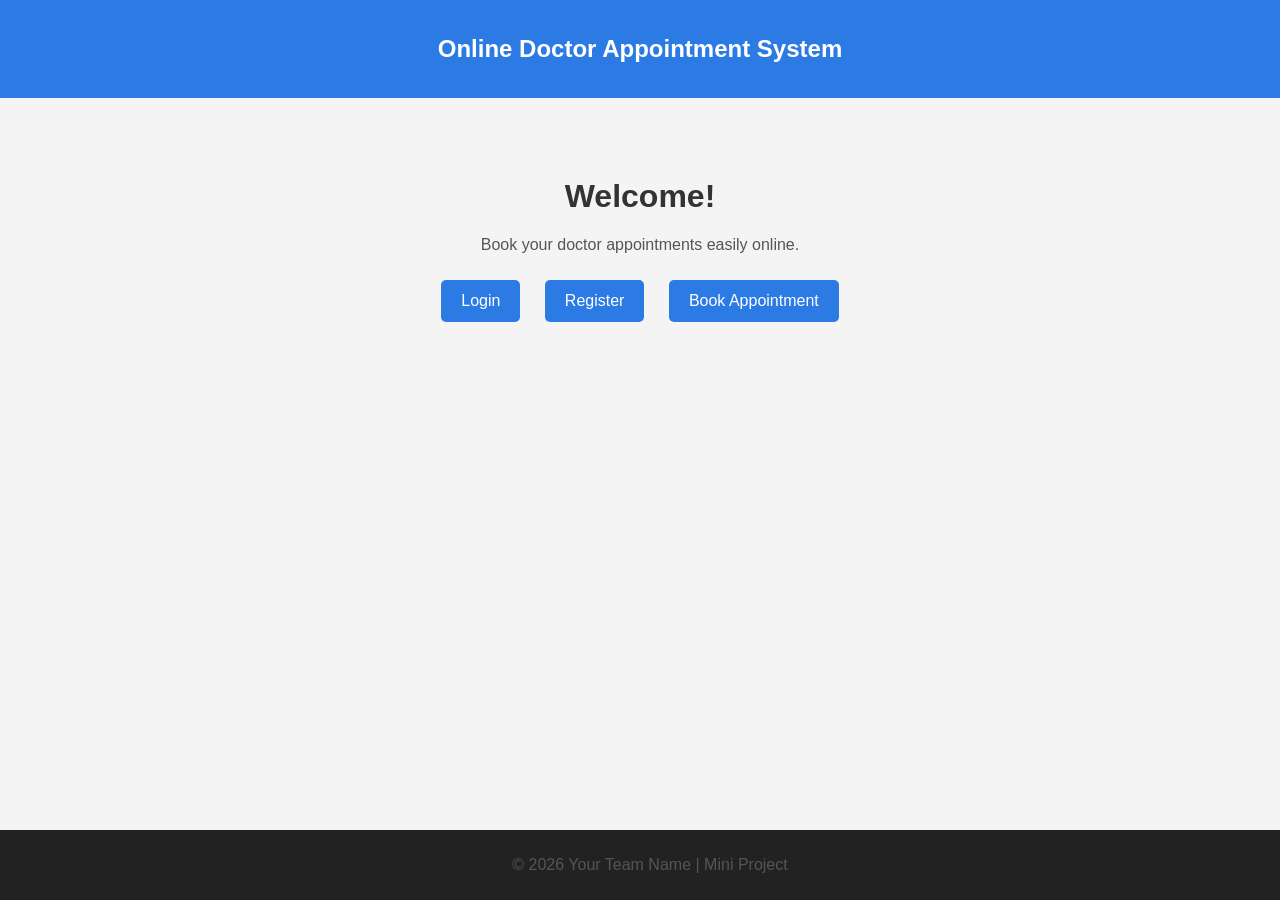
==== index.html @ 514b7b24 "Add files via upload" ====
<!DOCTYPE html>
<html>
<head>
    <title>Online Doctor Appointment</title>
    <style>
        body {
            font-family: Arial;
            margin: 0;
            padding: 0;
            background-color: #f4f4f4;
        }

        header {
            background-color: #2c7be5;
            color: white;
            padding: 15px;
            text-align: center;
        }

        .container {
            text-align: center;
            margin-top: 80px;
        }

        h1 {
            color: #333;
        }

        p {
            color: #555;
        }

        .btn {
            display: inline-block;
            padding: 12px 20px;
            margin: 10px;
            background-color: #2c7be5;
            color: white;
            text-decoration: none;
            border-radius: 5px;
        }

        .btn:hover {
            background-color: #1a5fd0;
        }

        footer {
            background-color: #222;
            color: white;
            text-align: center;
            padding: 10px;
            position: fixed;
            bottom: 0;
            width: 100%;
        }
    </style>
</head>

<body>

<header>
    <h2>Online Doctor Appointment System</h2>
</header>

<div class="container">
    <h1>Welcome!</h1>
    <p>Book your doctor appointments easily online.</p>

    <a href="login.html" class="btn">Login</a>
    <a href="register.html" class="btn">Register</a>
    <a href="appointment.html" class="btn">Book Appointment</a>
</div>

<footer>
    <p>© 2026 Your Team Name | Mini Project</p>
</footer>

</body>
</html>
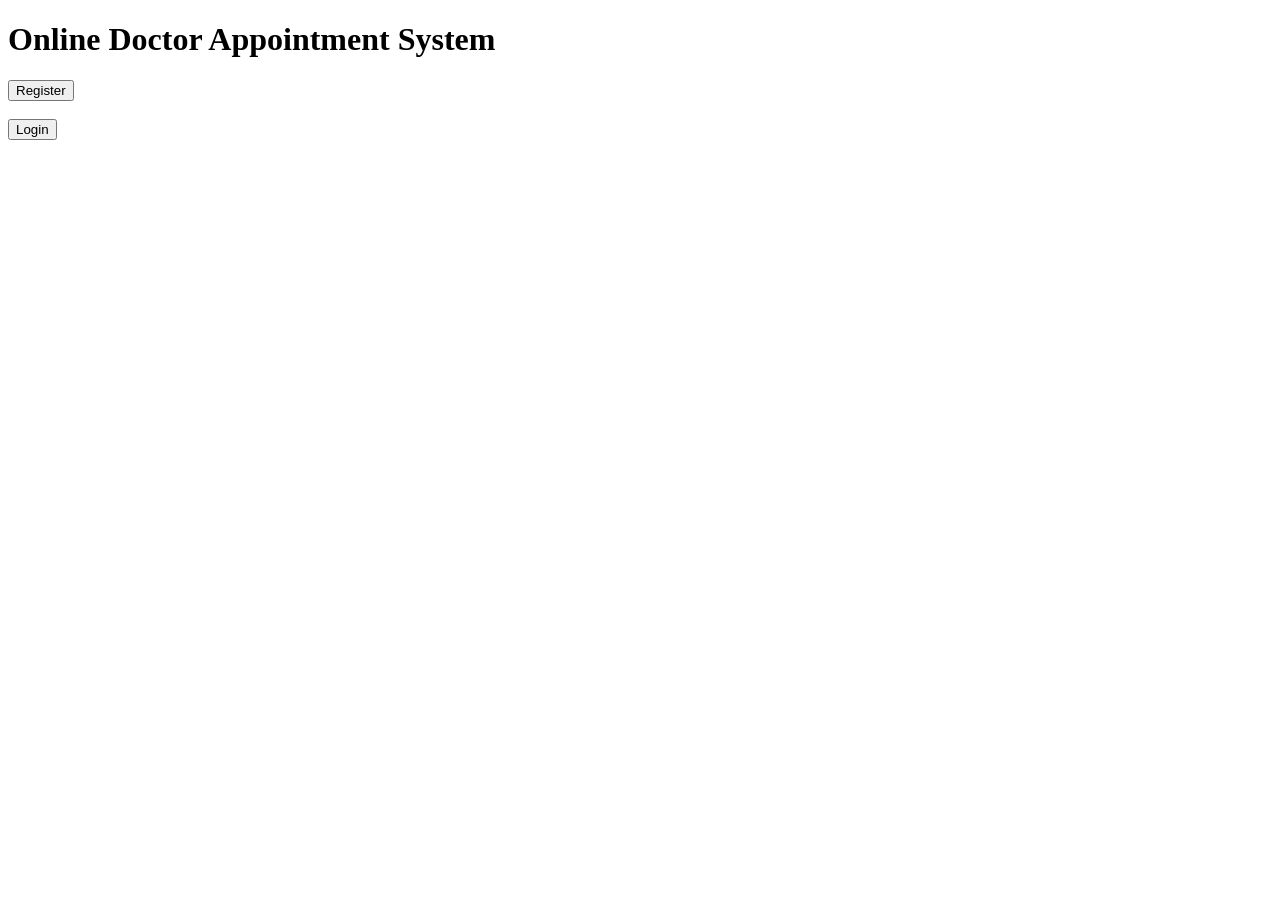
==== commit c168e39b: "Update index.html" ====
--- a/index.html
+++ b/index.html
@@ -1,79 +1,22 @@
 <!DOCTYPE html>
 <html>
 <head>
-    <title>Online Doctor Appointment</title>
-    <style>
-        body {
-            font-family: Arial;
-            margin: 0;
-            padding: 0;
-            background-color: #f4f4f4;
-        }
-
-        header {
-            background-color: #2c7be5;
-            color: white;
-            padding: 15px;
-            text-align: center;
-        }
-
-        .container {
-            text-align: center;
-            margin-top: 80px;
-        }
-
-        h1 {
-            color: #333;
-        }
-
-        p {
-            color: #555;
-        }
-
-        .btn {
-            display: inline-block;
-            padding: 12px 20px;
-            margin: 10px;
-            background-color: #2c7be5;
-            color: white;
-            text-decoration: none;
-            border-radius: 5px;
-        }
-
-        .btn:hover {
-            background-color: #1a5fd0;
-        }
-
-        footer {
-            background-color: #222;
-            color: white;
-            text-align: center;
-            padding: 10px;
-            position: fixed;
-            bottom: 0;
-            width: 100%;
-        }
-    </style>
+    <title>Doctor Appointment System</title>
 </head>
 
 <body>
 
-<header>
-    <h2>Online Doctor Appointment System</h2>
-</header>
+    <h1>Online Doctor Appointment System</h1>
 
-<div class="container">
-    <h1>Welcome!</h1>
-    <p>Book your doctor appointments easily online.</p>
+    <a href="register.html">
+        <button>Register</button>
+    </a>
 
-    <a href="login.html" class="btn">Login</a>
-    <a href="register.html" class="btn">Register</a>
-    <a href="appointment.html" class="btn">Book Appointment</a>
-</div>
+    <br><br>
 
-<footer>
-    <p>© 2026 Your Team Name | Mini Project</p>
-</footer>
+    <a href="login.html">
+        <button>Login</button>
+    </a>
 
 </body>
-</html>+</html>
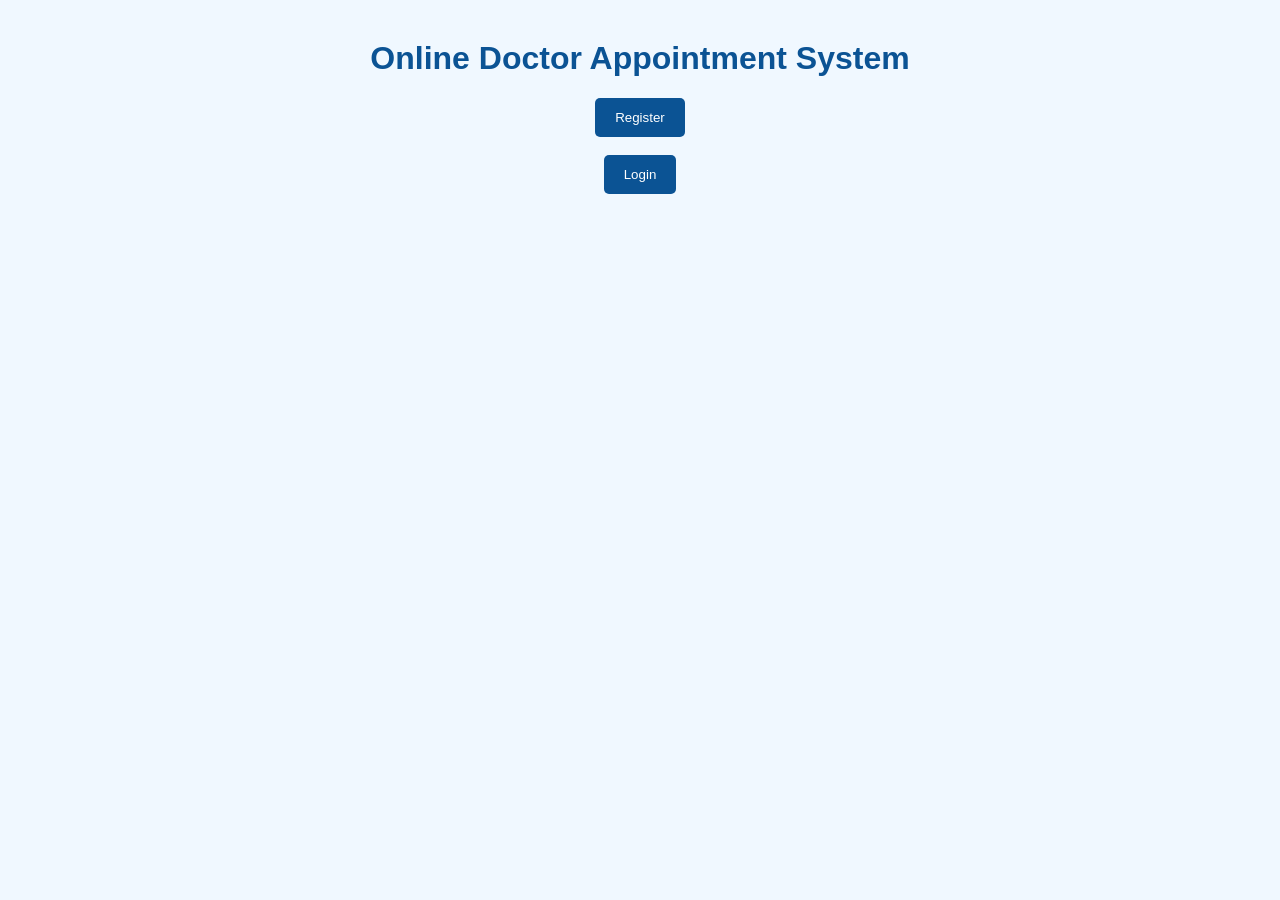
==== commit dad11ab4: "Update index.html" ====
--- a/index.html
+++ b/index.html
@@ -2,6 +2,7 @@
 <html>
 <head>
     <title>Doctor Appointment System</title>
+    <link rel="stylesheet" href="style.css">
 </head>
 
 <body>
--- a/style.css
+++ b/style.css
@@ -0,0 +1,42 @@
+body {
+    font-family: Arial, sans-serif;
+    background-color: #f0f8ff;
+    text-align: center;
+    margin: 0;
+    padding: 0;
+}
+
+h1, h2 {
+    color: #0b5394;
+    margin-top: 40px;
+}
+
+input {
+    width: 250px;
+    padding: 12px;
+    margin: 10px;
+    border: 1px solid #ccc;
+    border-radius: 5px;
+}
+
+button {
+    padding: 12px 20px;
+    background-color: #0b5394;
+    color: white;
+    border: none;
+    border-radius: 5px;
+    cursor: pointer;
+}
+
+button:hover {
+    background-color: #073763;
+}
+
+.card {
+    background: white;
+    width: 300px;
+    margin: 20px auto;
+    padding: 20px;
+    border-radius: 10px;
+    box-shadow: 0px 0px 10px lightgray;
+}
